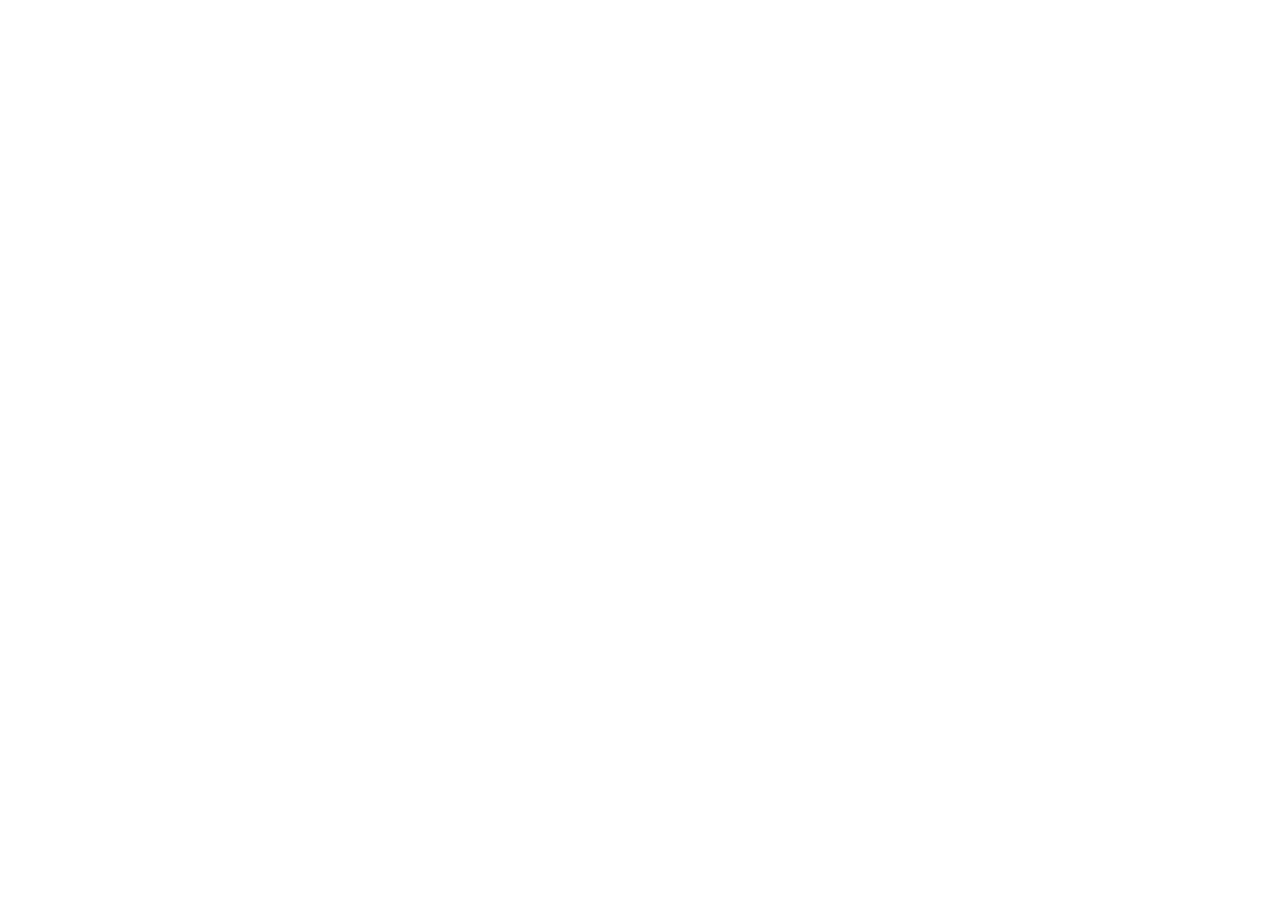
==== index.html @ f7503932 "Updates" ====
<!doctype html><html lang="en"><head><meta charset="utf-8"/><link rel="icon" href="/matthewkwap/mect.git/favicon.ico"/><meta name="viewport" content="width=device-width,initial-scale=1"/><meta name="theme-color" content="#000000"/><meta name="description" content="Web site created using create-react-app"/><link rel="apple-touch-icon" href="/matthewkwap/mect.git/logo192.png"/><link rel="manifest" href="/matthewkwap/mect.git/manifest.json"/><title>React App</title><link href="/matthewkwap/mect.git/static/css/main.cdd75614.chunk.css" rel="stylesheet"></head><body><noscript>You need to enable JavaScript to run this app.</noscript><div id="root"></div><div id="rot"></div><script crossorigin src=""></script><script>!function(e){function t(t){for(var n,a,l=t[0],p=t[1],i=t[2],c=0,s=[];c<l.length;c++)a=l[c],Object.prototype.hasOwnProperty.call(o,a)&&o[a]&&s.push(o[a][0]),o[a]=0;for(n in p)Object.prototype.hasOwnProperty.call(p,n)&&(e[n]=p[n]);for(f&&f(t);s.length;)s.shift()();return u.push.apply(u,i||[]),r()}function r(){for(var e,t=0;t<u.length;t++){for(var r=u[t],n=!0,l=1;l<r.length;l++){var p=r[l];0!==o[p]&&(n=!1)}n&&(u.splice(t--,1),e=a(a.s=r[0]))}return e}var n={},o={1:0},u=[];function a(t){if(n[t])return n[t].exports;var r=n[t]={i:t,l:!1,exports:{}};return e[t].call(r.exports,r,r.exports,a),r.l=!0,r.exports}a.m=e,a.c=n,a.d=function(e,t,r){a.o(e,t)||Object.defineProperty(e,t,{enumerable:!0,get:r})},a.r=function(e){"undefined"!=typeof Symbol&&Symbol.toStringTag&&Object.defineProperty(e,Symbol.toStringTag,{value:"Module"}),Object.defineProperty(e,"__esModule",{value:!0})},a.t=function(e,t){if(1&t&&(e=a(e)),8&t)return e;if(4&t&&"object"==typeof e&&e&&e.__esModule)return e;var r=Object.create(null);if(a.r(r),Object.defineProperty(r,"default",{enumerable:!0,value:e}),2&t&&"string"!=typeof e)for(var n in e)a.d(r,n,function(t){return e[t]}.bind(null,n));return r},a.n=function(e){var t=e&&e.__esModule?function(){return e.default}:function(){return e};return a.d(t,"a",t),t},a.o=function(e,t){return Object.prototype.hasOwnProperty.call(e,t)},a.p="/matthewkwap/mect.git/";var l=this["webpackJsonpmy-ap"]=this["webpackJsonpmy-ap"]||[],p=l.push.bind(l);l.push=t,l=l.slice();for(var i=0;i<l.length;i++)t(l[i]);var f=p;r()}([])</script><script src="/matthewkwap/mect.git/static/js/2.b3661ddd.chunk.js"></script><script src="/matthewkwap/mect.git/static/js/main.95d94c6a.chunk.js"></script></body></html>
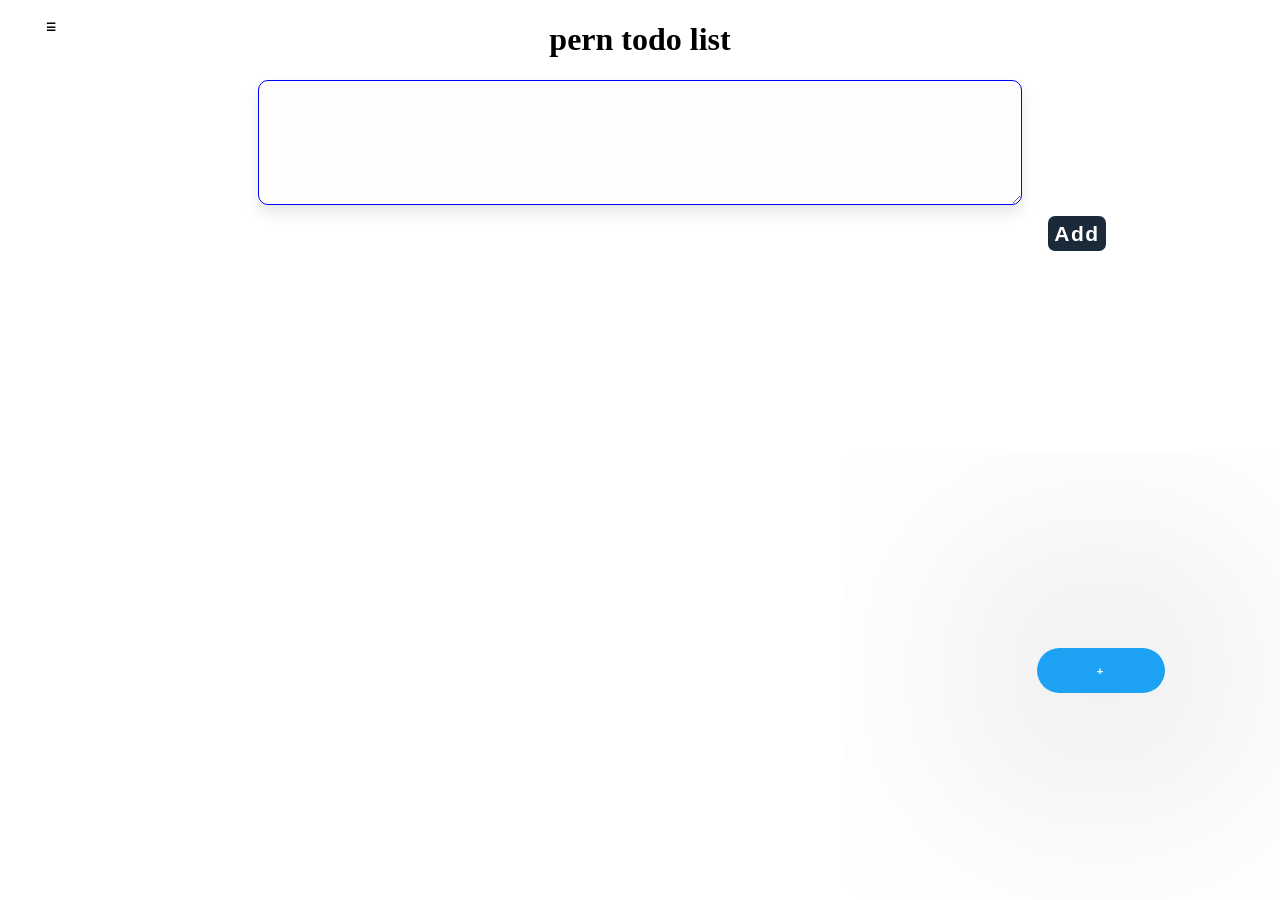
==== commit a8b7231a: "Update index.html" ====
--- a/index.html
+++ b/index.html
@@ -1 +1 @@
-<!doctype html><html lang="en"><head><meta charset="utf-8"/><link rel="icon" href="/matthewkwap/mect.git/favicon.ico"/><meta name="viewport" content="width=device-width,initial-scale=1"/><meta name="theme-color" content="#000000"/><meta name="description" content="Web site created using create-react-app"/><link rel="apple-touch-icon" href="/matthewkwap/mect.git/logo192.png"/><link rel="manifest" href="/matthewkwap/mect.git/manifest.json"/><title>React App</title><link href="/matthewkwap/mect.git/static/css/main.cdd75614.chunk.css" rel="stylesheet"></head><body><noscript>You need to enable JavaScript to run this app.</noscript><div id="root"></div><div id="rot"></div><script crossorigin src=""></script><script>!function(e){function t(t){for(var n,a,l=t[0],p=t[1],i=t[2],c=0,s=[];c<l.length;c++)a=l[c],Object.prototype.hasOwnProperty.call(o,a)&&o[a]&&s.push(o[a][0]),o[a]=0;for(n in p)Object.prototype.hasOwnProperty.call(p,n)&&(e[n]=p[n]);for(f&&f(t);s.length;)s.shift()();return u.push.apply(u,i||[]),r()}function r(){for(var e,t=0;t<u.length;t++){for(var r=u[t],n=!0,l=1;l<r.length;l++){var p=r[l];0!==o[p]&&(n=!1)}n&&(u.splice(t--,1),e=a(a.s=r[0]))}return e}var n={},o={1:0},u=[];function a(t){if(n[t])return n[t].exports;var r=n[t]={i:t,l:!1,exports:{}};return e[t].call(r.exports,r,r.exports,a),r.l=!0,r.exports}a.m=e,a.c=n,a.d=function(e,t,r){a.o(e,t)||Object.defineProperty(e,t,{enumerable:!0,get:r})},a.r=function(e){"undefined"!=typeof Symbol&&Symbol.toStringTag&&Object.defineProperty(e,Symbol.toStringTag,{value:"Module"}),Object.defineProperty(e,"__esModule",{value:!0})},a.t=function(e,t){if(1&t&&(e=a(e)),8&t)return e;if(4&t&&"object"==typeof e&&e&&e.__esModule)return e;var r=Object.create(null);if(a.r(r),Object.defineProperty(r,"default",{enumerable:!0,value:e}),2&t&&"string"!=typeof e)for(var n in e)a.d(r,n,function(t){return e[t]}.bind(null,n));return r},a.n=function(e){var t=e&&e.__esModule?function(){return e.default}:function(){return e};return a.d(t,"a",t),t},a.o=function(e,t){return Object.prototype.hasOwnProperty.call(e,t)},a.p="/matthewkwap/mect.git/";var l=this["webpackJsonpmy-ap"]=this["webpackJsonpmy-ap"]||[],p=l.push.bind(l);l.push=t,l=l.slice();for(var i=0;i<l.length;i++)t(l[i]);var f=p;r()}([])</script><script src="/matthewkwap/mect.git/static/js/2.b3661ddd.chunk.js"></script><script src="/matthewkwap/mect.git/static/js/main.95d94c6a.chunk.js"></script></body></html>+<!doctype html><html lang="en"><head><meta charset="utf-8"/><link rel="icon" href="/matthewkwap/mect.git/favicon.ico"/><meta name="viewport" content="width=device-width,initial-scale=1"/><meta name="theme-color" content="#000000"/><meta name="description" content="Web site created using create-react-app"/><link rel="apple-touch-icon" href="/logo192.png"/><link rel="manifest" href="/manifest.json"/><title>React App</title><link href="/static/css/main.cdd75614.chunk.css" rel="stylesheet"></head><body><noscript>You need to enable JavaScript to run this app.</noscript><div id="root"></div><div id="rot"></div><script crossorigin src=""></script><script>!function(e){function t(t){for(var n,a,l=t[0],p=t[1],i=t[2],c=0,s=[];c<l.length;c++)a=l[c],Object.prototype.hasOwnProperty.call(o,a)&&o[a]&&s.push(o[a][0]),o[a]=0;for(n in p)Object.prototype.hasOwnProperty.call(p,n)&&(e[n]=p[n]);for(f&&f(t);s.length;)s.shift()();return u.push.apply(u,i||[]),r()}function r(){for(var e,t=0;t<u.length;t++){for(var r=u[t],n=!0,l=1;l<r.length;l++){var p=r[l];0!==o[p]&&(n=!1)}n&&(u.splice(t--,1),e=a(a.s=r[0]))}return e}var n={},o={1:0},u=[];function a(t){if(n[t])return n[t].exports;var r=n[t]={i:t,l:!1,exports:{}};return e[t].call(r.exports,r,r.exports,a),r.l=!0,r.exports}a.m=e,a.c=n,a.d=function(e,t,r){a.o(e,t)||Object.defineProperty(e,t,{enumerable:!0,get:r})},a.r=function(e){"undefined"!=typeof Symbol&&Symbol.toStringTag&&Object.defineProperty(e,Symbol.toStringTag,{value:"Module"}),Object.defineProperty(e,"__esModule",{value:!0})},a.t=function(e,t){if(1&t&&(e=a(e)),8&t)return e;if(4&t&&"object"==typeof e&&e&&e.__esModule)return e;var r=Object.create(null);if(a.r(r),Object.defineProperty(r,"default",{enumerable:!0,value:e}),2&t&&"string"!=typeof e)for(var n in e)a.d(r,n,function(t){return e[t]}.bind(null,n));return r},a.n=function(e){var t=e&&e.__esModule?function(){return e.default}:function(){return e};return a.d(t,"a",t),t},a.o=function(e,t){return Object.prototype.hasOwnProperty.call(e,t)},a.p="/matthewkwap/mect.git/";var l=this["webpackJsonpmy-ap"]=this["webpackJsonpmy-ap"]||[],p=l.push.bind(l);l.push=t,l=l.slice();for(var i=0;i<l.length;i++)t(l[i]);var f=p;r()}([])</script><script src="/static/js/2.b3661ddd.chunk.js"></script><script src="/static/js/main.95d94c6a.chunk.js"></script></body></html>
--- a/static/css/main.cdd75614.chunk.css
+++ b/static/css/main.cdd75614.chunk.css
@@ -0,0 +1,2 @@
+.App-logo{height:40vmin;position:absolute;top:400px}#h11{color:#ddd;font-family:"Roboto",sans-serif;font-size:30px;letter-spacing:1.5px;font-weight:650}@-webkit-keyframes float{0%{transform:rotate(20deg)}50%{transform:rotate(1turn)}to{transform:rotate(0deg)}}@keyframes float{0%{transform:rotate(20deg)}50%{transform:rotate(1turn)}to{transform:rotate(0deg)}}.cards{max-width:700px;margin:0 auto;display:grid;grid-gap:1rem}.card{border-radius:20px;background-color:#ff978b;color:#fff;padding:1rem;height:auto;box-shadow:13px 13px 10px #cacaca;grid-template-columns:repeat(auto-fit,minmax(300px,1fr))}@media (min-width:600px){.cards{grid-template-columns:repeat(2,1fr)}}@media (min-width:900px){.cards{grid-template-columns:repeat(3,1fr)}}.App-logo{-webkit-animation:App-logo-spin 2s linear infinite;animation:App-logo-spin 2s linear infinite}.count{position:absolute;left:31.9%;top:1%}.count,.fl{width:40%;height:37px}.fl{color:#61dafb;background-color:rgba(0,0,0,.075);-webkit-animation:App-logo-spin 20s linear infinite;animation:App-logo-spin 20s linear infinite}a:hover{background-color:rgba(73,73,73,.863)}#q{width:40%;height:37px;left:50.9%;top:30%;-webkit-animation:float 1s ease-in-out infinite;animation:float 1s ease-in-out infinite;font-size:50px;width:20px;height:20px;background-color:#00f}#b,#q{position:absolute}#b{width:40%;height:37px;left:31.9%;top:60%;border-radius:px;background-color:#3845ff;height:45px;font-family:"Roboto",sans-serif;font-size:11px;letter-spacing:1.5px;font-weight:650;color:#fff;border:none;border-radius:7px;box-shadow:1px 1px 30px rgba(0,0,0,.452);transition:all .3s ease 0s;cursor:pointer;outline:none}#b:hover{box-shadow:1px 1px 30px rgba(0,0,0,.185)}#a{position:fixed;width:10%;height:37px;left:81%;top:72%;z-index:5;background-color:#1da1f2;height:45px;font-family:"Roboto",sans-serif;font-size:11px;letter-spacing:1.5px;font-weight:650;color:#fff;border:none;border-radius:100px;box-shadow:1px 1px 300px rgba(7,7,7,.979);transition:all .3s ease 0s;cursor:pointer;outline:none}#a:hover{background-color:rgba(73,73,73,.863)}#closebtn{position:fixed;left:40px;top:20px;z-index:2;background-color:hsla(0,0%,100%,0);font-family:"Roboto",sans-serif;font-size:11px;letter-spacing:1.5px;font-weight:650;color:#000;border:none;border-radius:7px;transition:all .3s ease 0s;cursor:pointer;outline:none}#closebtn:hover{background-color:rgba(71,71,71,.089)}#sideclose{position:relative;left:100px;top:-40px;height:2%}#addclose,#sideclose{background-color:hsla(0,0%,100%,0);font-family:"Roboto",sans-serif;font-size:11px;letter-spacing:1.5px;font-weight:650;color:#fff;border:none;border-radius:7px;transition:all .3s ease 0s;cursor:pointer;outline:none}#addclose{left:85%;height:px}#addclose,#h{position:absolute}#h{left:29%;top:50px;width:300px;border-radius:5px;height:130px;background-color:hsla(0,0%,65.5%,.075)}#addclose:hover{background-color:hsla(0,0%,42%,.192)}#addin{width:280px;height:100px;resize:none;border-radius:px;background-color:hsla(0,5%,50%,.199);font-family:Arial,Helvetica,sans-serif;color:#0c0c0c;box-shadow:1px 1px 30px rgba(0,0,0,.452);cursor:text}#addin,#closeadd{font-size:11px;letter-spacing:1.5px;font-weight:650;border:none;border-radius:7px;transition:all .3s ease 0s;outline:none}#closeadd{position:absolute;left:65%;top:10px;height:50px;width:30px;font-family:"Roboto",sans-serif;color:#fff;cursor:pointer}.lg:hover{box-shadow:2px 4px 0 rgba(0,0,0,.938);color:#fff;transform:translatey(-px)}#us{position:absolute;width:50%;height:38px;left:25.9%;top:38%;background:#fff;border-radius:px;border-radius:6px;color:#181717;font-size:20px;border:none;text-align:start;text-overflow:clip;letter-spacing:1px;outline:none;box-shadow:2px 3px 0 #272727}.us:hover{transition-duration:.7s;box-shadow:0 5px 20px #0c0c0c;transform:translateY(-2px)}#ps{position:absolute;width:50%;height:39px;left:25.9%;top:330px;background:#fff;border-radius:px;border-radius:6px;color:#181717;font-size:20px;border:none;text-align:start;text-overflow:clip;letter-spacing:1px;outline:none;box-shadow:2px 3px 0 #272727}.ps:hover{transition-duration:.7s;box-shadow:2px 4px 1px rgba(0,0,0,.1);transform:translateY(-1px)}.App-header{background-color:#cfcfcf;min-height:100vh;display:flex;flex-direction:column;align-items:center;justify-content:center;font-size:calc(10px + 2vmin);color:#fff}.App-link{color:#61dafb}div{text-align:center}.l{position:absolute;width:15%;height:200px;left:1.9%;top:20%;border-radius:px;background-color:#f05518;font-family:"Roboto",sans-serif;font-size:11px;letter-spacing:1.5px;font-weight:650;color:#fff;border:none;border-radius:10000px;box-shadow:80px 80px 0 rgba(0,0,0,.938);transition:all .3s ease 0s;cursor:pointer;outline:none}.l:hover{box-shadow:2px 4px 0 rgba(0,0,0,.938);color:#fff;transform:translatey(-px)}#modal{height:100%;width:0;top:0;left:0;background-color:#999;transition:.5s}#add,#modal{position:fixed;z-index:3;overflow-x:hidden;padding-top:60px}#add{opacity:1;height:30%;width:70%;text-align:center;display:none;transition:s 10;top:30%;left:13%;background-color:#4d4d4d;background-color:#000;transition:.5s}@-webkit-keyframes animatezoom{0%{transform:scale(0)}to{transform:scale(1)}}@keyframes animatezoom{0%{transform:scale(0)}to{transform:scale(1)}}.animat{-webkit-animation:animatezoom .6s;animation:animatezoom .6s}#modal a{text-align:center;padding:8px 8px 8px 32px;text-decoration:none;font-size:200%;text-align:left;color:grey;display:block;transition:.3s}@media screen and (max-height:450px){#sidenav{padding-top:15px}}@media (min-width:250px){#modal a{font-size:150%}}::-webkit-scrollbar{width:5px}::-webkit-scrollbar :hover{width:100px}::-webkit-scrollbar-track{box-shadow:inset 0 0 5px grey}::-webkit-scrollbar-thumb{background:#4b4b4b;border-radius:5px}::-webkit-scrollbar-thumb:hover{background:#5e5c5c;width:20px}td,th{border:1px solid #ddd;text-align:left;padding:8px}.modal{width:20px;height:30px;background-color:#00f}.table{max-width:1200px;height:auto;margin:0 auto;display:grid;grid-gap:1rem}#tabl{text-align:center;border-radius:20px;background-color:#15202b;color:#000;box-shadow:13px 13px 10px #c8c4ff;grid-template-columns:repeat(auto-fit,minmax(300px,1fr));z-index:1;overflow-x:hidden;transition:.5s;padding:60px 1rem 1rem}.card:hover{transform:translatey(-1px);opacity:1}@media (min-width:600px){.table{grid-template-columns:repeat(2,1fr)}}@media (min-width:900px){.table{grid-template-columns:repeat(3,1fr)}}#deletebtn{height:35px;left:58.9%;top:30%;font-family:"Roboto",sans-serif;font-size:21px;letter-spacing:1.5px;font-weight:650;color:#fff;background-color:#1b2a38;box-shadow:1px -1px 10px hsla(0,0%,100%,.527);border:none;border-radius:7px;cursor:pointer;outline:none}#deletebtn:hover{color:#504f4f}#edittodo{height:35px;font-family:"Roboto",sans-serif;font-size:21px;letter-spacing:1.5px;font-weight:650;color:#fff;background:none;background-color:#000;border:none;box-shadow:1px -1px 10px hsla(0,0%,100%,.527);border-radius:7px;cursor:pointer;outline:none}#add2{opacity:1;height:100px;width:100%;position:relative;text-align:center;display:none;transition:s 10;z-index:1;top:30%;left:3%;overflow-x:hidden;transition:.5s;padding-top:60px}#text{width:60%;height:119px}#tex,#text{left:10.9%;top:31%;background:#fffdfd;color:#000;border-radius:6px;border-radius:10px;font-size:20px;text-align:start;text-overflow:clip;letter-spacing:3px;box-shadow:0 8px 15px rgba(0,0,0,.1);border-color:#00f;outline:none}#tex{width:99%;height:31px}#addd{position:absolute;height:35px;left:81.9%;top:24%;font-family:"Roboto",sans-serif;font-size:21px;letter-spacing:1.5px;font-weight:650;color:#fff;background-color:#1b2a38;box-shadow:1px -1px 10px hsla(0,0%,100%,.527);border:none;border-radius:7px;cursor:pointer;outline:none}
+/*# sourceMappingURL=main.cdd75614.chunk.css.map */
